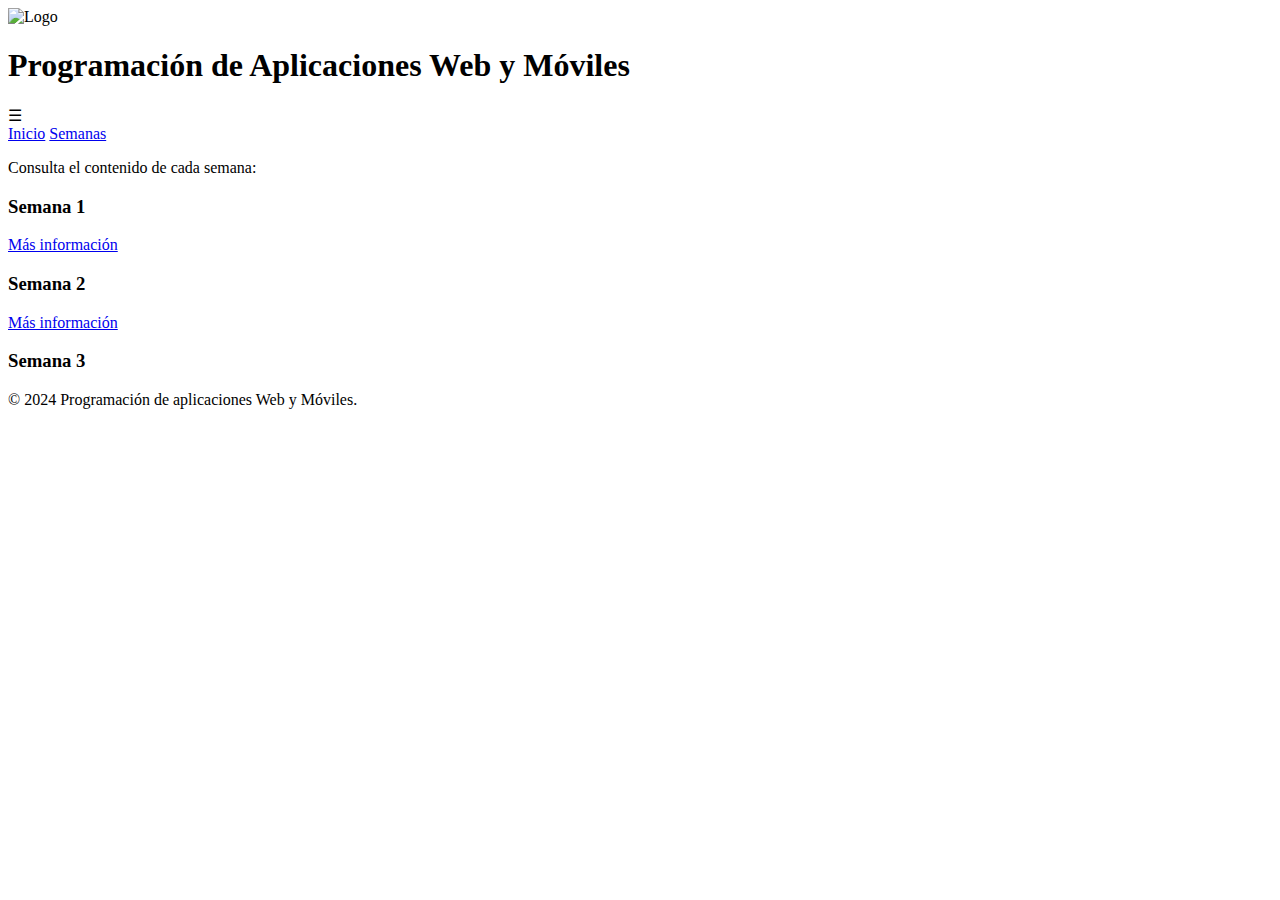
==== semanas.html @ e1bd5696 "Create semanas.html" ====
<!DOCTYPE html>
<html lang="es">
<head>
    <meta charset="UTF-8">
    <meta name="viewport" content="width=device-width, initial-scale=1.0">
    <title>Programación Web y Móviles - Semanas</title>
    <link rel="stylesheet" href="styles.css">
    <style>
        .ejercicios {
            display: none;
            margin-left: 20px; 
        }
    </style>
</head>
<body>
    <header>
        <img src="img/logo.png" alt="Logo" class="logo" onclick="window.location='index.html'">
        <h1 class="header-title">Programación de Aplicaciones Web y Móviles</h1>
        <div class="menu-toggle" onclick="toggleMenu()">&#9776;</div> 
        <nav class="header-nav" id="nav">
            <a href="index.html">Inicio</a>
            <a href="semanas.html">Semanas</a>
        </nav>
    </header>

    <div class="container">
        <main>
            <section id="semanas">
                <p>Consulta el contenido de cada semana:</p>
                <div class="semanas-container">
                    <div class="semana">
                        <h3>Semana 1</h3>
                        <a href="semana1.html">Más información</a>
                    </div>
                    <div class="semana">
                        <h3>Semana 2</h3>
                        <a href="semana2.html">Más información</a>
                    </div>
                    <div class="semana">
                        <h3 onclick="toggleEjercicios()">Semana 3</h3>
                        <a href="semana3.html" style="display:none;">Más información</a>
                        <div id="ejercicios" class="ejercicios">
                            <p><a href="dart/dart/ejercicio01.dart">Ejercicio 1</a></p>
                            <p><a href="dart/dart/ejercicio02.dart">Ejercicio 2</a></p>
                            <p><a href="dart/dart/ejercicio03.dart">Ejercicio 3</a></p>
                        </div>
                    </div>
                </div>
            </section>
        </main>
    </div>

    <footer>
        <p>&copy; 2024 Programación de aplicaciones Web y Móviles.</p>
    </footer>

    <script>
        function toggleMenu() {
            const nav = document.getElementById('nav');
            nav.classList.toggle('active'); 
        }

        function toggleEjercicios() {
            const ejercicios = document.getElementById('ejercicios');
            ejercicios.style.display = (ejercicios.style.display === 'none' || ejercicios.style.display === '') ? 'block' : 'none';
        }
    </script>
</body>
</html>
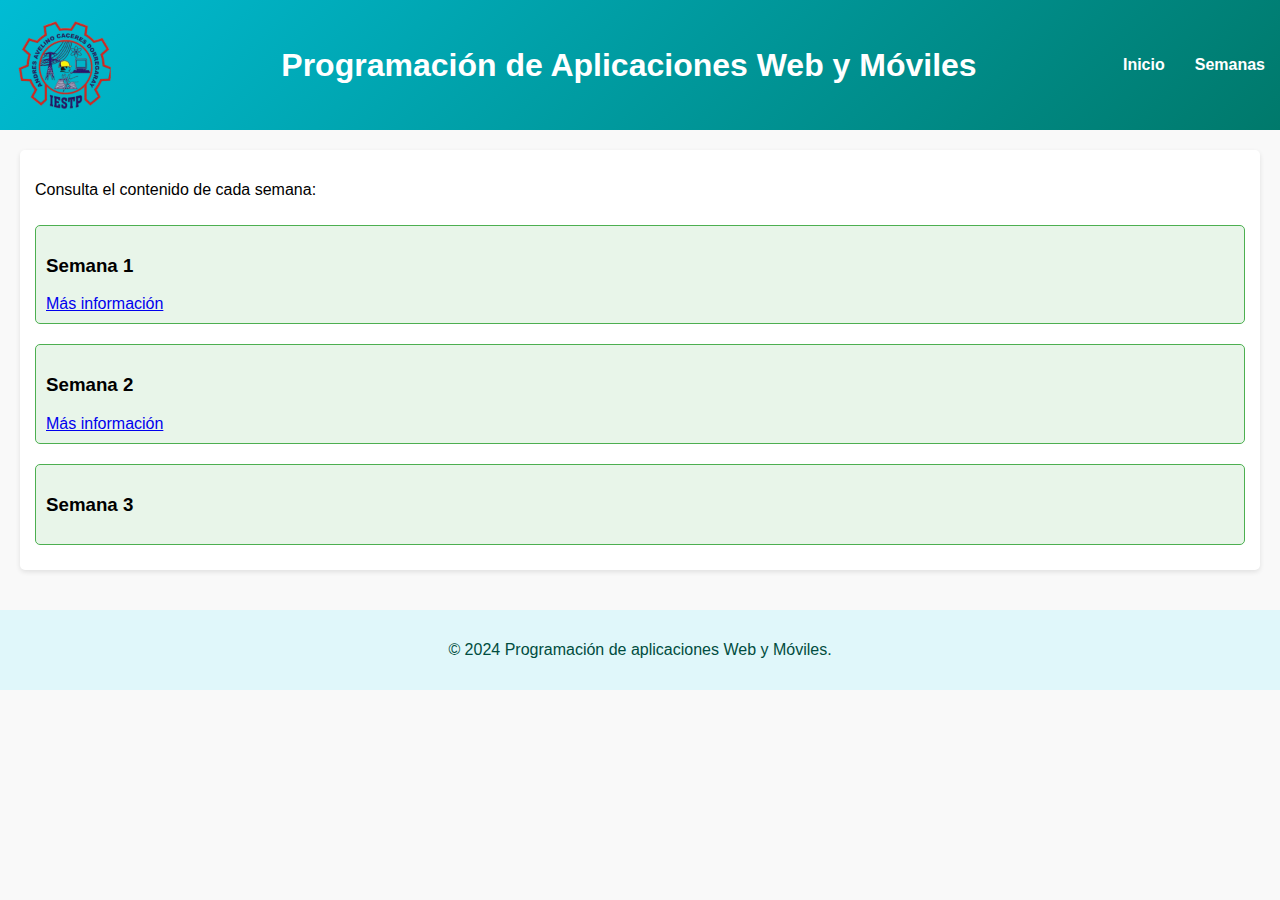
==== commit 41dcb37c: "Update semanas.html" ====
--- a/semanas.html
+++ b/semanas.html
@@ -8,7 +8,7 @@
     <style>
         .ejercicios {
             display: none;
-            margin-left: 20px; 
+            margin-left: 40px; 
         }
     </style>
 </head>
@@ -40,6 +40,9 @@
                         <h3 onclick="toggleEjercicios()">Semana 3</h3>
                         <a href="semana3.html" style="display:none;">Más información</a>
                         <div id="ejercicios" class="ejercicios">
+                            <a href="img/Requerimientos.pdf" class="descargar-pdf" download>
+                                <img src="img/pdf.png" alt="Descarga PDF" width="40" height="30"> Descargar PDF
+                            </a>
                             <p><a href="dart/dart/ejercicio01.dart">Ejercicio 1</a></p>
                             <p><a href="dart/dart/ejercicio02.dart">Ejercicio 2</a></p>
                             <p><a href="dart/dart/ejercicio03.dart">Ejercicio 3</a></p>
--- a/styles.css
+++ b/styles.css
@@ -0,0 +1,154 @@
+body {
+  font-family: Arial, sans-serif;
+  margin: 0;
+  padding: 0;
+  background-color: #f9f9f9;
+}
+
+header {
+  background: linear-gradient(135deg, #00bcd4, #00796b);
+  color: white;
+  padding: 15px;
+  display: flex;
+  justify-content: space-between; 
+  align-items: center; 
+}
+
+
+
+.logo {
+  max-width: 100px; 
+  height: auto; 
+  margin-right: 20px; 
+}
+
+.header-title {
+  flex: 1; 
+  text-align: center; 
+  margin: 0; 
+}
+
+.menu-toggle {
+  font-size: 24px;
+  cursor: pointer;
+  display: none; 
+}
+
+.header-nav {
+  display: flex;
+}
+
+.header-nav a {
+  color: white;
+  text-decoration: none;
+  margin-left: 30px; 
+  font-weight: bold;
+}
+
+.header-nav a:first-child {
+  margin-left: 0;
+}
+
+.header-nav a:hover {
+  text-decoration: underline;
+}
+
+.container {
+  display: flex;
+  flex-direction: column;
+}
+
+main {
+  padding: 20px;
+  flex-grow: 1;
+}
+
+section {
+  margin-bottom: 20px;
+  padding: 15px;
+  background-color: white;
+  border-radius: 5px;
+  box-shadow: 0 2px 5px rgba(0, 0, 0, 0.1);
+}
+
+.semanas-container {
+  display: flex;
+  flex-direction: column;
+}
+
+.semana {
+  margin: 10px 0;
+  padding: 10px;
+  background-color: #e8f5e9;
+  border: 1px solid #4CAF50;
+  border-radius: 5px;
+  cursor: pointer;
+}
+
+.imagen-semana {
+  display: block;          
+  margin: 20px auto;    
+  max-width: 70%;        
+  height: auto;         
+}
+
+
+.semana:hover {
+  background-color: #c8e6c9;
+}
+
+.submenu {
+  margin-top: 5px;
+  padding: 10px;
+  background-color: #f1f8e9;
+  border-left: 4px solid #4CAF50;
+}
+
+footer {
+  background-color: #e0f7fa; 
+  color: #004d40; 
+  padding: 15px;
+  text-align: center;
+}
+
+
+
+@media (min-width: 768px) {
+  .header-nav {
+      display: flex; 
+  }
+
+  .menu-toggle {
+      display: none; 
+  }
+
+  main {
+      flex-grow: 1;
+      padding: 20px;
+  }
+}
+
+@media (max-width: 767px) {
+  .menu-toggle {
+      display: block; 
+  }
+
+  .header-nav {
+      display: none; 
+      flex-direction: column; 
+      position: absolute;
+      top: 60px;
+      right: 0;
+      background-color: #37abea;
+      width: 100%;
+  }
+
+  .header-nav.active {
+      display: flex; 
+  }
+
+  .header-nav a {
+      margin: 10px 0; 
+      text-align: center; 
+  }
+}
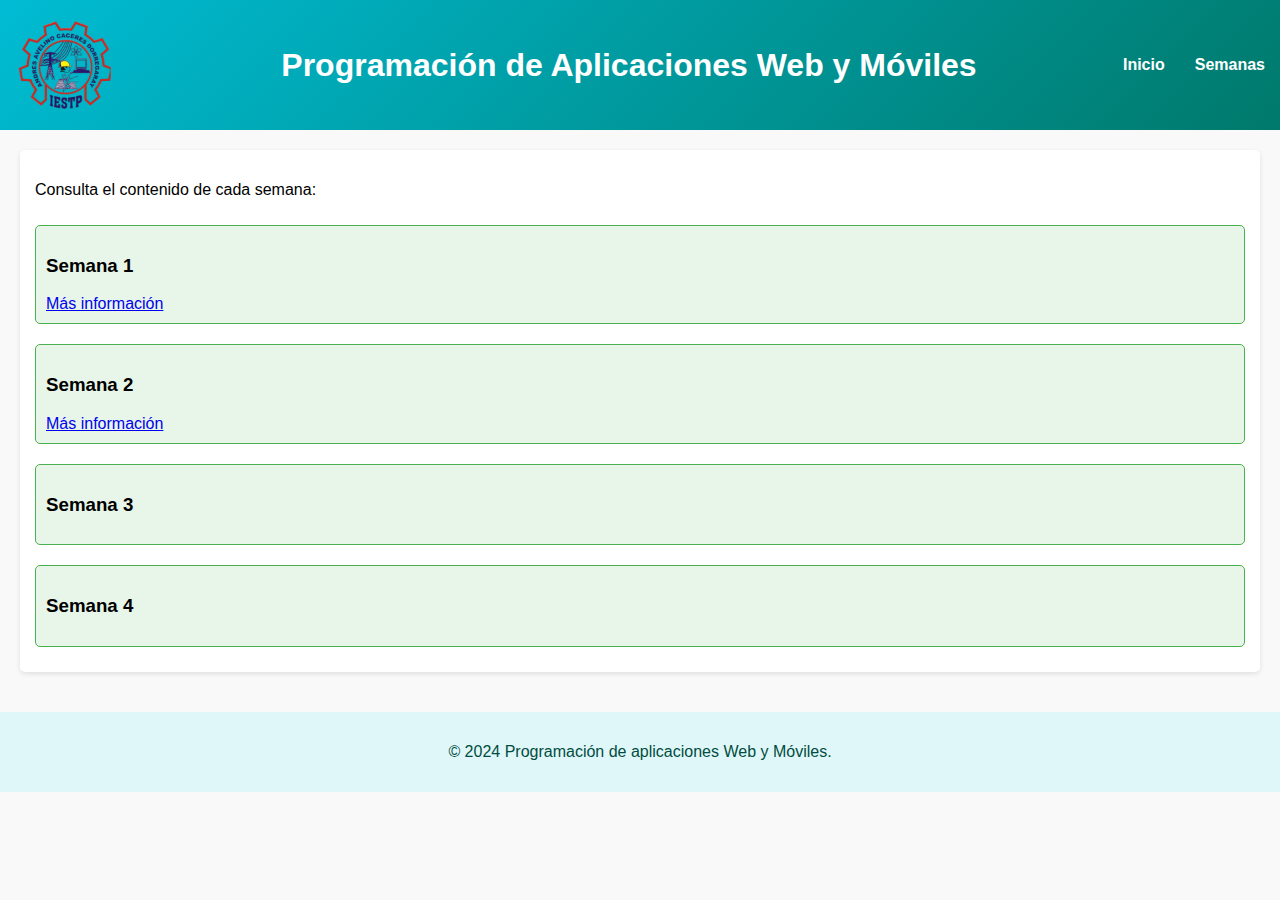
==== commit a7eaeda9: "Update semanas.html" ====
--- a/semanas.html
+++ b/semanas.html
@@ -37,15 +37,21 @@
                         <a href="semana2.html">Más información</a>
                     </div>
                     <div class="semana">
-                        <h3 onclick="toggleEjercicios()">Semana 3</h3>
+                        <h3 onclick="toggleEjercicios('ejercicios-semana3')">Semana 3</h3>
                         <a href="semana3.html" style="display:none;">Más información</a>
-                        <div id="ejercicios" class="ejercicios">
-                            <a href="img/Requerimientos.pdf" class="descargar-pdf" download>
-                                <img src="img/pdf.png" alt="Descarga PDF" width="40" height="30"> Descargar PDF
-                            </a>
+                        <div id="ejercicios-semana3" class="ejercicios">
                             <p><a href="dart/dart/ejercicio01.dart">Ejercicio 1</a></p>
                             <p><a href="dart/dart/ejercicio02.dart">Ejercicio 2</a></p>
                             <p><a href="dart/dart/ejercicio03.dart">Ejercicio 3</a></p>
+                        </div>
+                    </div>
+                    <div class="semana">
+                        <h3 onclick="toggleEjercicios('ejercicios-semana4')">Semana 4</h3>
+                        <a href="semana4.html" style="display:none;">Más información</a>
+                        <div id="ejercicios-semana4" class="ejercicios">
+                            <p><a href="semana04/enunciado1.dart">Ejercicio 1</a></p>
+                            <p><a href="semana04/enunciado2.dart">Ejercicio 2</a></p>
+                            <p><a href="semana04/enunciado3.dart">Ejercicio 3</a></p>
                         </div>
                     </div>
                 </div>
@@ -63,8 +69,8 @@
             nav.classList.toggle('active'); 
         }
 
-        function toggleEjercicios() {
-            const ejercicios = document.getElementById('ejercicios');
+        function toggleEjercicios(id) {
+            const ejercicios = document.getElementById(id);
             ejercicios.style.display = (ejercicios.style.display === 'none' || ejercicios.style.display === '') ? 'block' : 'none';
         }
     </script>
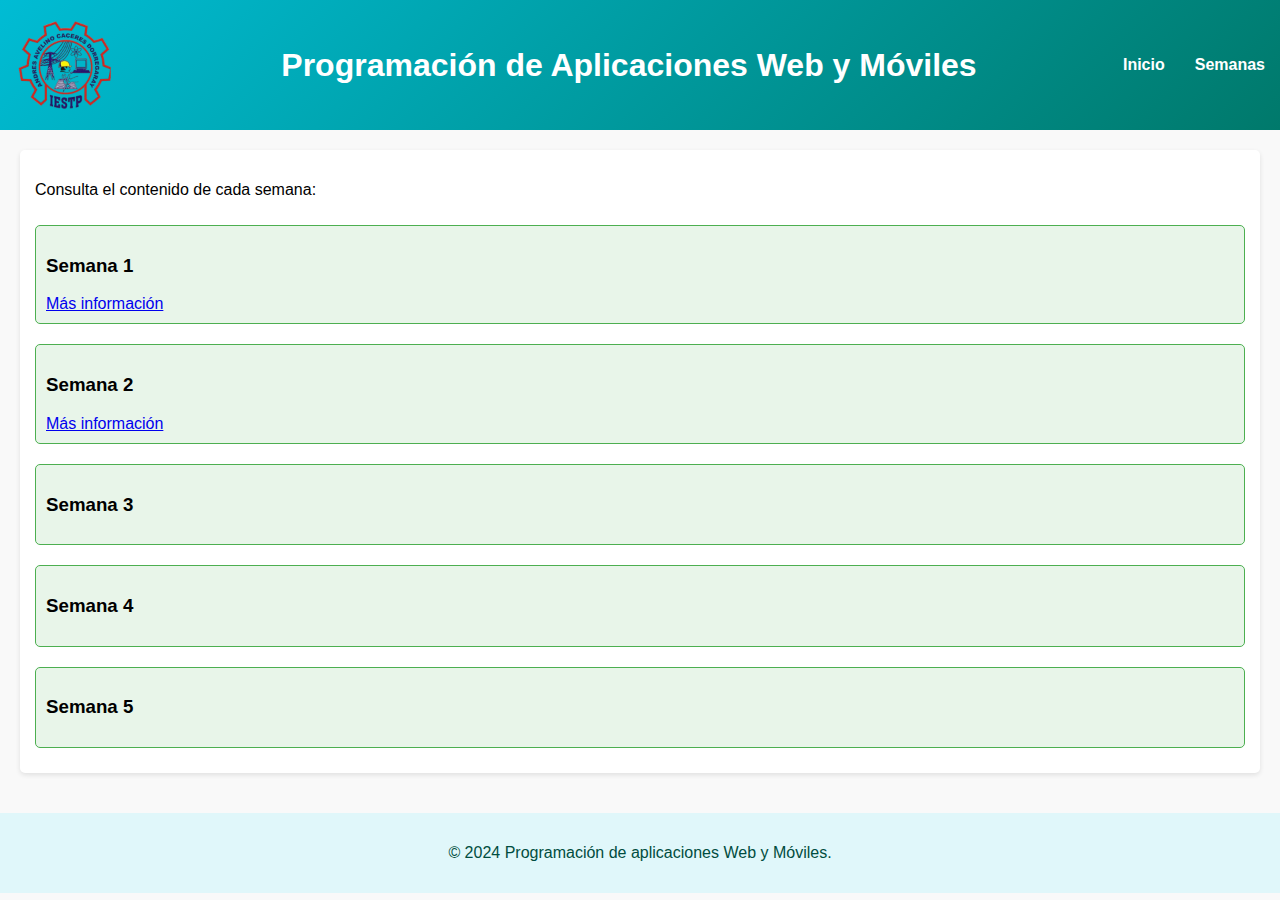
==== commit d5e4a5ae: "Update semanas.html" ====
--- a/semanas.html
+++ b/semanas.html
@@ -40,18 +40,33 @@
                         <h3 onclick="toggleEjercicios('ejercicios-semana3')">Semana 3</h3>
                         <a href="semana3.html" style="display:none;">Más información</a>
                         <div id="ejercicios-semana3" class="ejercicios">
-                            <p><a href="dart/dart/ejercicio01.dart">Ejercicio 1</a></p>
-                            <p><a href="dart/dart/ejercicio02.dart">Ejercicio 2</a></p>
-                            <p><a href="dart/dart/ejercicio03.dart">Ejercicio 3</a></p>
+                            <p><a href="https://github.com/ferap1522/apps-web-moviles/blob/main/dart/dart/ejercicio01.dart" target="_blank">Ejercicio 1</a></p>
+                            <p><a href="https://github.com/ferap1522/apps-web-moviles/blob/main/dart/dart/ejercicio02.dart" target="_blank">Ejercicio 2</a></p>
+                            <p><a href="https://github.com/ferap1522/apps-web-moviles/blob/main/dart/dart/ejercicio03.dart" target="_blank">Ejercicio 3</a></p>
                         </div>
                     </div>
                     <div class="semana">
                         <h3 onclick="toggleEjercicios('ejercicios-semana4')">Semana 4</h3>
                         <a href="semana4.html" style="display:none;">Más información</a>
                         <div id="ejercicios-semana4" class="ejercicios">
-                            <p><a href="semana04/enunciado1.dart">Ejercicio 1</a></p>
-                            <p><a href="semana04/enunciado2.dart">Ejercicio 2</a></p>
-                            <p><a href="semana04/enunciado3.dart">Ejercicio 3</a></p>
+                            <p><a href="https://github.com/ferap1522/apps-web-moviles/blob/main/semana04/enunciado1.dart" target="_blank">Ejercicio 1</a></p>
+                            <p><a href="https://github.com/ferap1522/apps-web-moviles/blob/main/semana04/enunciado2.dart" target="_blank">Ejercicio 2</a></p>
+                            <p><a href="https://github.com/ferap1522/apps-web-moviles/blob/main/semana04/enunciado3.dart" target="_blank">Ejercicio 3</a></p>
+                        </div>
+                    </div>
+                    <div class="semana">
+                        <h3 onclick="toggleEjercicios('ejercicios-semana5')">Semana 5</h3>
+                        <a href="semana5.html" style="display:none;">Más información</a>
+                        <div id="ejercicios-semana5" class="ejercicios">
+                            <p><a href="https://github.com/ferap1522/apps-web-moviles/blob/main/semana05/ejercicio1.dart" target="_blank">Ejercicio 1</a></p>
+                            <p><a href="https://github.com/ferap1522/apps-web-moviles/blob/main/semana05/ejercicio2.dart" target="_blank">Ejercicio 2</a></p>
+                            <p><a href="https://github.com/ferap1522/apps-web-moviles/blob/main/semana05/ejercicio3.dart" target="_blank">Ejercicio 3</a></p>
+                            <p><a href="https://github.com/ferap1522/apps-web-moviles/blob/main/semana05/ejercicio4.dart" target="_blank">Ejercicio 4</a></p>
+                            <p><a href="https://github.com/ferap1522/apps-web-moviles/blob/main/semana05/ejercicio5.dart" target="_blank">Ejercicio 5</a></p>
+                            <p><a href="https://github.com/ferap1522/apps-web-moviles/blob/main/semana05/ejercicio6.dart" target="_blank">Ejercicio 6</a></p>
+                            <p><a href="https://github.com/ferap1522/apps-web-moviles/blob/main/semana05/ejercicio7.dart" target="_blank">Ejercicio 7</a></p>
+                            <p><a href="https://github.com/ferap1522/apps-web-moviles/blob/main/semana05/ejercicio8.dart" target="_blank">Ejercicio 8</a></p>
+                            <p><a href="https://github.com/ferap1522/apps-web-moviles/blob/main/semana05/ejercicio9.dart" target="_blank">Ejercicio 9</a></p>
                         </div>
                     </div>
                 </div>
@@ -76,3 +91,4 @@
     </script>
 </body>
 </html>
+
